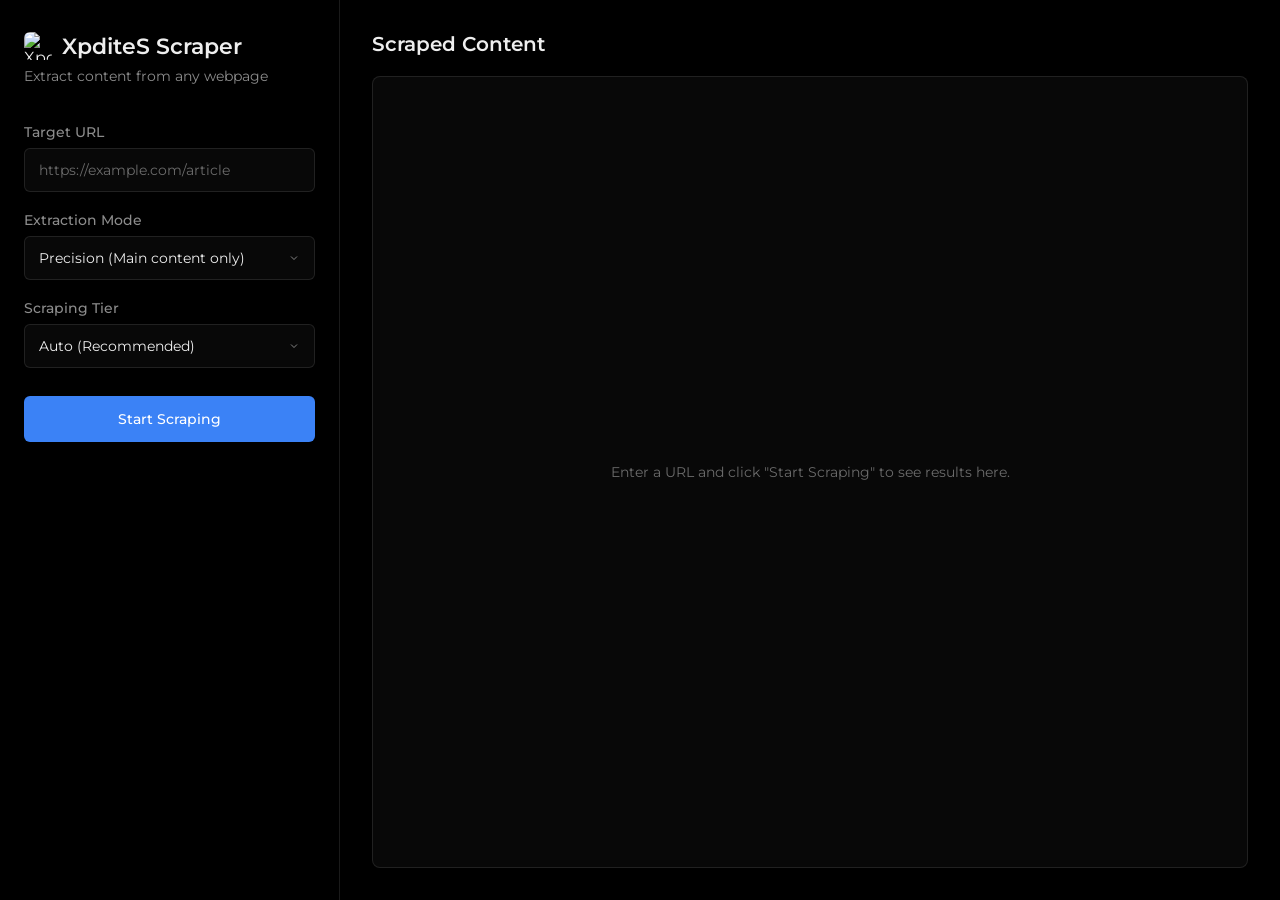
==== static/index.html @ e62b43ab "Fix gitignore to allow static/index.html" ====
<!DOCTYPE html>
<html lang="en">
<head>
    <meta charset="UTF-8">
    <meta name="viewport" content="width=device-width, initial-scale=1.0">
    <title>XpditeS Scraper</title>
    <link rel="preconnect" href="https://fonts.googleapis.com">
    <link rel="preconnect" href="https://fonts.gstatic.com" crossorigin>
    <link href="https://fonts.googleapis.com/css2?family=Montserrat:wght@400;500;600;700&family=Fira+Code:wght@400;500&display=swap" rel="stylesheet">
    <link rel="stylesheet" href="/static/styles.css">
</head>
<body>
    <div class="app-container">
        <!-- Left Panel - Controls -->
        <aside class="left-panel">
            <div class="panel-header">
                <div class="logo-title">
                    <img src="/api/logo" alt="Xpdite Logo" class="header-logo">
                    <h1>XpditeS Scraper</h1>
                </div>
                <p>Extract content from any webpage</p>
            </div>

            <div class="controls">
                <!-- URL Input -->
                <div class="control-group">
                    <label for="urlInput">Target URL</label>
                    <input 
                        type="text" 
                        id="urlInput" 
                        placeholder="https://example.com/article" 
                        class="text-input"
                    >
                </div>

                <!-- Extraction Mode -->
                <div class="control-group">
                    <label for="modeSelect">Extraction Mode</label>
                    <select id="modeSelect" class="select-input">
                        <option value="precision">Precision (Main content only)</option>
                        <option value="full">Full (Raw Markdown)</option>
                    </select>
                </div>

                <!-- Scraping Tier -->
                <div class="control-group">
                    <label for="tierSelect">Scraping Tier</label>
                    <select id="tierSelect" class="select-input">
                        <option value="Auto">Auto (Recommended)</option>
                        <option value="1">Tier 1 - Fast HTTP</option>
                        <option value="2">Tier 2 - Camoufox</option>
                        <option value="3">Tier 3 - Nodriver</option>
                    </select>
                </div>

                <!-- Scrape Button -->
                <button id="scrapeBtn" class="primary-btn">
                    Start Scraping
                </button>
            </div>
        </aside>

        <!-- Right Panel - Results -->
        <main class="right-panel">
            <div class="results-header">
                <h2>Scraped Content</h2>
                <div id="resultStats" class="result-stats" style="display: none;">
                    <span class="stat"><span class="stat-label">Tier:</span> <span id="tierUsed" class="stat-value"></span></span>
                    <span class="stat"><span class="stat-label">Chars:</span> <span id="charCount" class="stat-value"></span></span>
                    <span class="stat"><span class="stat-label">Time:</span> <span id="elapsedTime" class="stat-value"></span></span>
                </div>
            </div>

            <div class="results-content">
                <!-- Loading State -->
                <div id="loadingIndicator" class="loading-container" style="display: none;">
                    <div class="spinner"></div>
                    <p>Scraping in progress...</p>
                </div>

                <!-- Error State -->
                <div id="errorMessage" class="error-message" style="display: none;"></div>

                <!-- Empty State -->
                <div id="emptyState" class="empty-state">
                    <p>Enter a URL and click "Start Scraping" to see results here.</p>
                </div>

                <!-- Results -->
                <textarea 
                    id="resultContent" 
                    class="result-textarea" 
                    readonly 
                    style="display: none;"
                ></textarea>

                <!-- Actions -->
                <div id="resultActions" class="result-actions" style="display: none;">
                    <button id="copyBtn" class="action-btn">Copy to Clipboard</button>
                    <button id="downloadBtn" class="action-btn">Download</button>
                </div>
            </div>
        </main>
    </div>

    <script src="/static/app.js"></script>
</body>
</html>
---- static/styles.css ----
/* ══════════════════════════════════════════════════════════════
   XpditeS Scraper - Styles
   Clean two-column layout
   ══════════════════════════════════════════════════════════════ */

* {
    margin: 0;
    padding: 0;
    box-sizing: border-box;
}

:root {
    /* Core Colors */
    --bg-primary: #000000;
    --bg-secondary: rgba(255, 255, 255, 0.03);
    --bg-input: rgba(0, 0, 0, 0.2);
    
    /* Text Colors */
    --text-primary: #eeeeee;
    --text-secondary: rgba(255, 255, 255, 0.55);
    --text-muted: rgba(255, 255, 255, 0.4);
    
    /* Accent Colors */
    --accent-blue: #3b82f6;
    --accent-blue-hover: #2563eb;
    --accent-blue-subtle: rgba(59, 130, 246, 0.15);
    --accent-blue-text: #93c5fd;
    
    /* Status Colors */
    --error: #f87171;
    --error-bg: rgba(239, 68, 68, 0.1);
    --error-border: rgba(239, 68, 68, 0.2);
    
    /* Borders */
    --border-subtle: rgba(255, 255, 255, 0.1);
    --border-focus: #3b82f6;
    
    /* Fonts */
    --font-primary: 'Montserrat', -apple-system, BlinkMacSystemFont, sans-serif;
    --font-mono: 'Fira Code', monospace;
}

html, body {
    height: 100%;
    font-family: var(--font-primary);
    background-color: var(--bg-primary);
    color: var(--text-primary);
    overflow: hidden;
}

/* ══════════════════════════════════════════════════════════════
   Main Layout - Two Columns
   ══════════════════════════════════════════════════════════════ */

.app-container {
    display: flex;
    height: 100vh;
    overflow: hidden;
}

/* ══════════════════════════════════════════════════════════════
   Left Panel - Controls
   ══════════════════════════════════════════════════════════════ */

.left-panel {
    width: 340px;
    flex-shrink: 0;
    border-right: 1px solid var(--border-subtle);
    padding: 32px 24px;
    display: flex;
    flex-direction: column;
    gap: 32px;
}

.panel-header {
    margin-bottom: 8px;
}

.logo-title {
    display: flex;
    align-items: center;
    gap: 10px;
    margin-bottom: 8px;
}

.header-logo {
    width: 28px;
    height: 28px;
    border-radius: 6px;
    object-fit: cover;
    flex-shrink: 0;
}

.panel-header h1 {
    font-size: 1.35rem;
    font-weight: 600;
    margin: 0;
    line-height: 28px;
}

.panel-header p {
    color: var(--text-secondary);
    font-size: 0.85rem;
}

.controls {
    display: flex;
    flex-direction: column;
    gap: 20px;
}

.control-group {
    display: flex;
    flex-direction: column;
    gap: 8px;
}

.control-group label {
    font-size: 0.85rem;
    font-weight: 500;
    color: var(--text-secondary);
}

.text-input, .select-input {
    background-color: var(--bg-secondary);
    border: 1px solid var(--border-subtle);
    color: var(--text-primary);
    padding: 12px 14px;
    border-radius: 6px;
    font-family: var(--font-primary);
    font-size: 0.9rem;
    transition: all 0.2s ease;
    width: 100%;
}

.text-input:focus, .select-input:focus {
    outline: none;
    border-color: var(--border-focus);
    background-color: rgba(0, 0, 0, 0.3);
}

.text-input::placeholder {
    color: var(--text-muted);
}

.select-input {
    cursor: pointer;
    appearance: none;
    background-image: url("data:image/svg+xml,%3Csvg xmlns='http://www.w3.org/2000/svg' width='12' height='12' viewBox='0 0 24 24' fill='none' stroke='rgba(255,255,255,0.5)' stroke-width='2'%3E%3Cpolyline points='6 9 12 15 18 9'%3E%3C/polyline%3E%3C/svg%3E");
    background-repeat: no-repeat;
    background-position: right 14px center;
    padding-right: 40px;
}

.select-input option {
    background-color: #1a1a1a;
    color: var(--text-primary);
}

.primary-btn {
    background-color: var(--accent-blue);
    color: white;
    border: none;
    padding: 14px 24px;
    border-radius: 6px;
    font-family: var(--font-primary);
    font-size: 0.9rem;
    font-weight: 500;
    cursor: pointer;
    transition: all 0.2s ease;
    margin-top: 8px;
}

.primary-btn:hover {
    background-color: var(--accent-blue-hover);
}

.primary-btn:disabled {
    opacity: 0.6;
    cursor: not-allowed;
}

/* ══════════════════════════════════════════════════════════════
   Right Panel - Results
   ══════════════════════════════════════════════════════════════ */

.right-panel {
    flex: 1;
    display: flex;
    flex-direction: column;
    padding: 32px;
    overflow: hidden;
}

.results-header {
    display: flex;
    justify-content: space-between;
    align-items: center;
    margin-bottom: 20px;
    flex-shrink: 0;
}

.results-header h2 {
    font-size: 1.25rem;
    font-weight: 600;
}

.result-stats {
    display: flex;
    gap: 20px;
}

.stat {
    font-size: 0.8rem;
}

.stat-label {
    color: var(--text-muted);
}

.stat-value {
    color: var(--accent-blue-text);
    font-family: var(--font-mono);
}

.results-content {
    flex: 1;
    display: flex;
    flex-direction: column;
    min-height: 0;
}

/* Loading State */
.loading-container {
    flex: 1;
    display: flex;
    flex-direction: column;
    align-items: center;
    justify-content: center;
    gap: 16px;
}

.spinner {
    width: 32px;
    height: 32px;
    border: 3px solid var(--border-subtle);
    border-top-color: var(--accent-blue);
    border-radius: 50%;
    animation: spin 0.8s linear infinite;
}

@keyframes spin {
    to { transform: rotate(360deg); }
}

.loading-container p {
    color: var(--text-secondary);
    font-size: 0.9rem;
}

/* Empty State */
.empty-state {
    flex: 1;
    display: flex;
    align-items: center;
    justify-content: center;
    background-color: var(--bg-secondary);
    border: 1px solid var(--border-subtle);
    border-radius: 8px;
}

.empty-state p {
    color: var(--text-muted);
    font-size: 0.9rem;
}

/* Error State */
.error-message {
    background-color: var(--error-bg);
    color: var(--error);
    padding: 14px 18px;
    border-radius: 6px;
    border: 1px solid var(--error-border);
    font-size: 0.9rem;
    margin-bottom: 16px;
}

/* Results Textarea */
.result-textarea {
    flex: 1;
    background-color: var(--bg-secondary);
    border: 1px solid var(--border-subtle);
    color: var(--text-primary);
    padding: 16px;
    border-radius: 8px;
    font-family: var(--font-mono);
    font-size: 0.85rem;
    line-height: 1.6;
    resize: none;
    min-height: 0;
}

.result-textarea:focus {
    outline: none;
    border-color: var(--border-focus);
}

/* Result Actions */
.result-actions {
    display: flex;
    gap: 12px;
    margin-top: 16px;
    flex-shrink: 0;
}

.action-btn {
    background: none;
    border: 1px solid var(--border-subtle);
    color: var(--text-secondary);
    padding: 10px 16px;
    border-radius: 6px;
    font-family: var(--font-primary);
    font-size: 0.85rem;
    cursor: pointer;
    transition: all 0.2s ease;
}

.action-btn:hover {
    background-color: var(--bg-secondary);
    color: var(--text-primary);
    border-color: var(--text-muted);
}

/* ══════════════════════════════════════════════════════════════
   Responsive
   ══════════════════════════════════════════════════════════════ */

@media (max-width: 768px) {
    .app-container {
        flex-direction: column;
    }
    
    .left-panel {
        width: 100%;
        border-right: none;
        border-bottom: 1px solid var(--border-subtle);
        padding: 20px;
        gap: 20px;
    }
    
    .right-panel {
        padding: 20px;
    }
    
    .results-header {
        flex-direction: column;
        align-items: flex-start;
        gap: 12px;
    }
    
    .result-stats {
        flex-wrap: wrap;
        gap: 12px;
    }
}
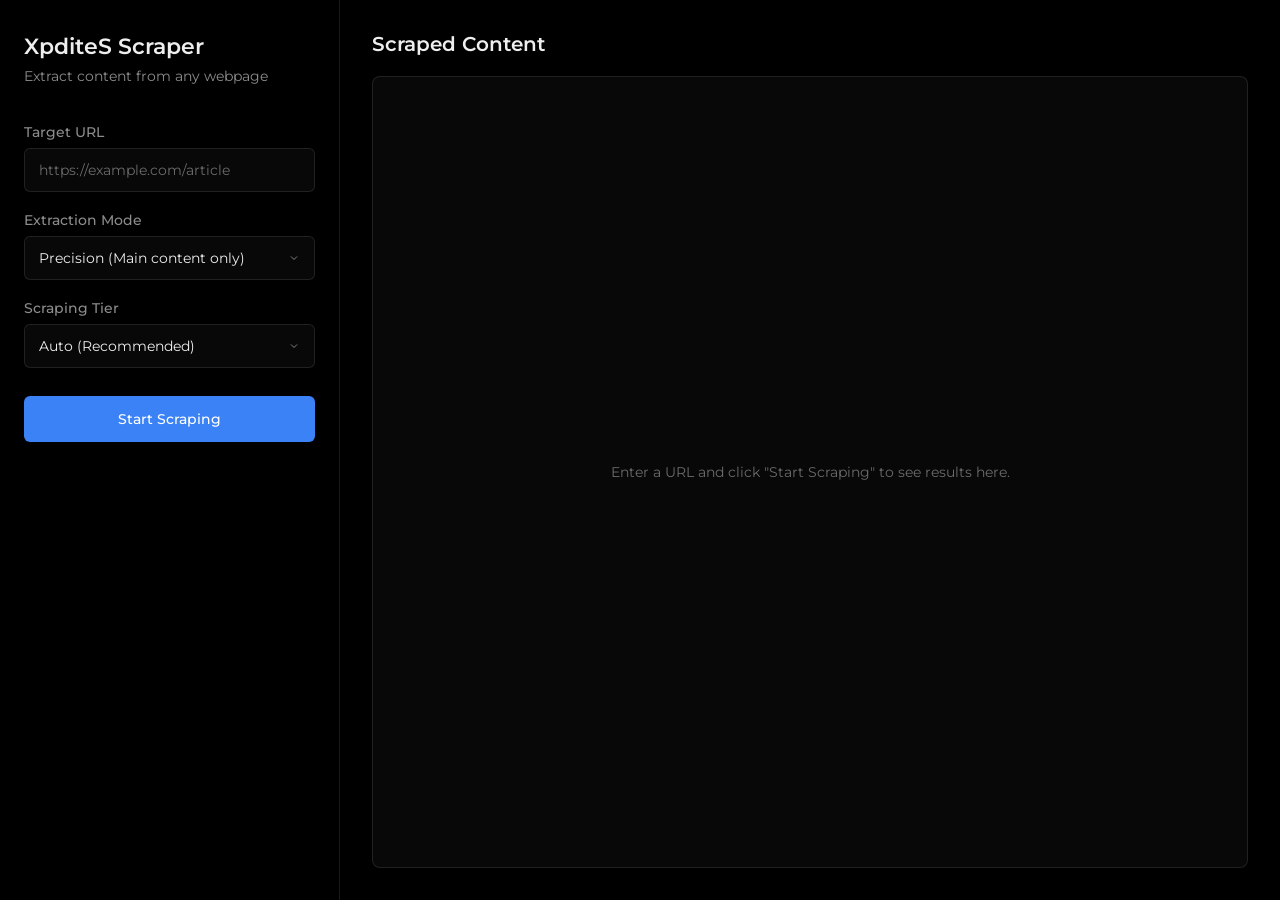
==== commit a576532e: "Add logo with Git LFS support" ====
--- a/static/index.html
+++ b/static/index.html
@@ -15,7 +15,7 @@
         <aside class="left-panel">
             <div class="panel-header">
                 <div class="logo-title">
-                    <img src="/api/logo" alt="Xpdite Logo" class="header-logo">
+                    <img src="/api/logo" alt="" class="header-logo" onerror="this.style.display='none'">
                     <h1>XpditeS Scraper</h1>
                 </div>
                 <p>Extract content from any webpage</p>
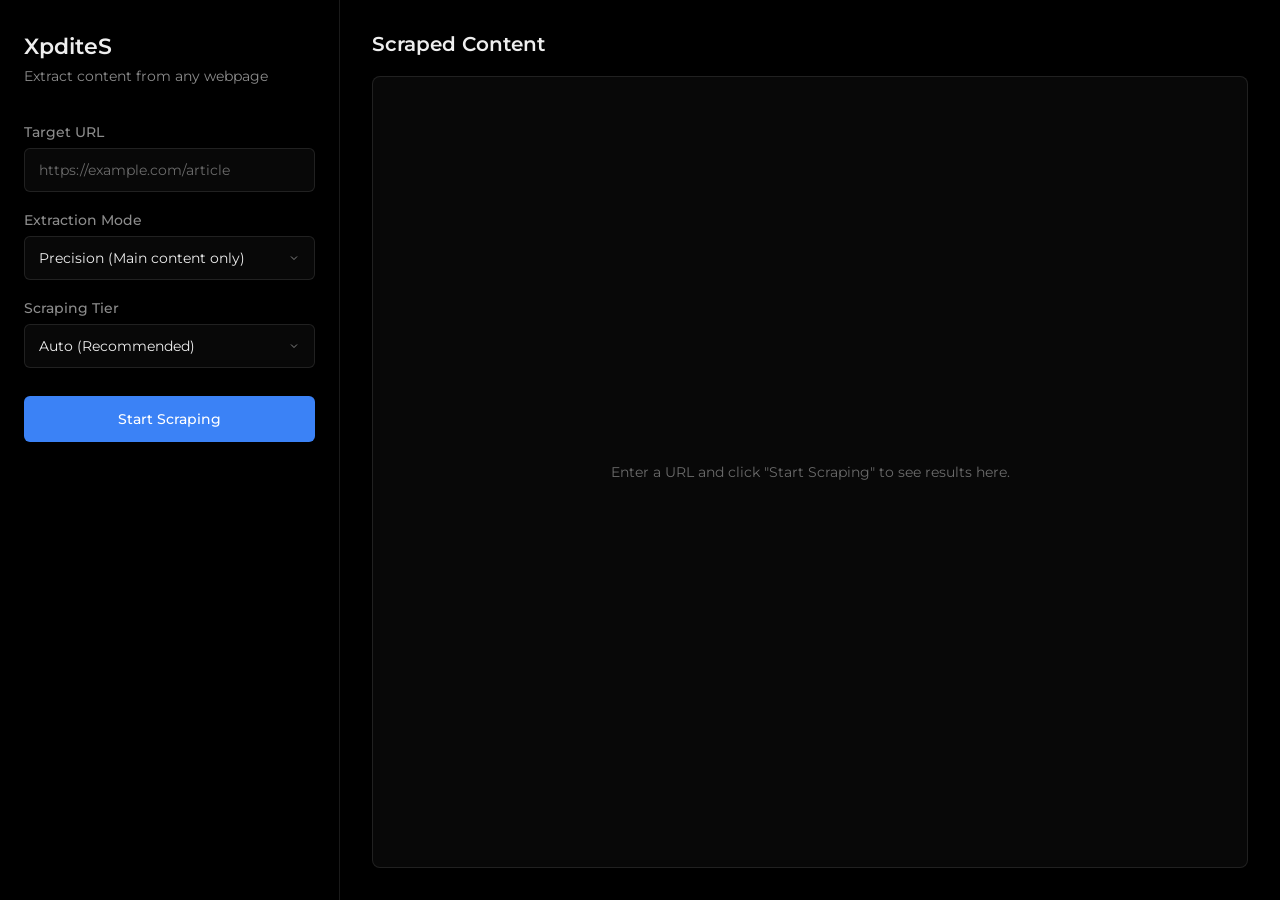
==== commit 32d5fd1a: "update: updated logo and title" ====
--- a/static/index.html
+++ b/static/index.html
@@ -3,10 +3,11 @@
 <head>
     <meta charset="UTF-8">
     <meta name="viewport" content="width=device-width, initial-scale=1.0">
-    <title>XpditeS Scraper</title>
+    <title>XpditeS</title>
     <link rel="preconnect" href="https://fonts.googleapis.com">
     <link rel="preconnect" href="https://fonts.gstatic.com" crossorigin>
     <link href="https://fonts.googleapis.com/css2?family=Montserrat:wght@400;500;600;700&family=Fira+Code:wght@400;500&display=swap" rel="stylesheet">
+    <link rel="icon" type="image/svg+xml" href="/api/logo">
     <link rel="stylesheet" href="/static/styles.css">
 </head>
 <body>
@@ -16,7 +17,7 @@
             <div class="panel-header">
                 <div class="logo-title">
                     <img src="/api/logo" alt="" class="header-logo" onerror="this.style.display='none'">
-                    <h1>XpditeS Scraper</h1>
+                    <h1>XpditeS</h1>
                 </div>
                 <p>Extract content from any webpage</p>
             </div>
--- a/static/styles.css
+++ b/static/styles.css
@@ -84,10 +84,9 @@
 }
 
 .header-logo {
-    width: 28px;
-    height: 28px;
-    border-radius: 6px;
-    object-fit: cover;
+    width: 32px;
+    height: 32px;
+    object-fit: contain;
     flex-shrink: 0;
 }
 
@@ -363,3 +362,108 @@
         gap: 12px;
     }
 }
+
+/* ══════════════════════════════════════════════════════════════
+   Vercel Limitation Disclaimer Popup
+   ══════════════════════════════════════════════════════════════ */
+
+.vercel-disclaimer {
+    position: fixed;
+    bottom: 24px;
+    right: 24px;
+    z-index: 1000;
+    max-width: 440px;
+    animation: disclaimerSlideIn 0.35s ease-out;
+}
+
+.disclaimer-content {
+    display: flex;
+    gap: 14px;
+    align-items: flex-start;
+    background: rgba(30, 30, 30, 0.95);
+    backdrop-filter: blur(12px);
+    border: 1px solid rgba(251, 191, 36, 0.3);
+    border-radius: 10px;
+    padding: 18px 20px;
+    box-shadow: 0 8px 32px rgba(0, 0, 0, 0.5),
+                0 0 0 1px rgba(251, 191, 36, 0.1);
+}
+
+.disclaimer-icon {
+    font-size: 1.4rem;
+    flex-shrink: 0;
+    margin-top: 1px;
+}
+
+.disclaimer-text {
+    flex: 1;
+}
+
+.disclaimer-text strong {
+    display: block;
+    color: #fbbf24;
+    font-size: 0.9rem;
+    font-weight: 600;
+    margin-bottom: 6px;
+}
+
+.disclaimer-text p {
+    color: rgba(255, 255, 255, 0.7);
+    font-size: 0.8rem;
+    line-height: 1.5;
+    margin: 0 0 6px 0;
+}
+
+.disclaimer-text .disclaimer-hint {
+    color: rgba(255, 255, 255, 0.45);
+    font-size: 0.75rem;
+    font-style: italic;
+    margin-bottom: 0;
+}
+
+.disclaimer-close {
+    background: none;
+    border: none;
+    color: rgba(255, 255, 255, 0.4);
+    font-size: 1.3rem;
+    cursor: pointer;
+    padding: 0 4px;
+    line-height: 1;
+    flex-shrink: 0;
+    transition: color 0.2s;
+}
+
+.disclaimer-close:hover {
+    color: rgba(255, 255, 255, 0.8);
+}
+
+@keyframes disclaimerSlideIn {
+    from {
+        opacity: 0;
+        transform: translateY(20px) scale(0.95);
+    }
+    to {
+        opacity: 1;
+        transform: translateY(0) scale(1);
+    }
+}
+
+@keyframes disclaimerSlideOut {
+    from {
+        opacity: 1;
+        transform: translateY(0) scale(1);
+    }
+    to {
+        opacity: 0;
+        transform: translateY(20px) scale(0.95);
+    }
+}
+
+@media (max-width: 768px) {
+    .vercel-disclaimer {
+        left: 16px;
+        right: 16px;
+        bottom: 16px;
+        max-width: none;
+    }
+}
